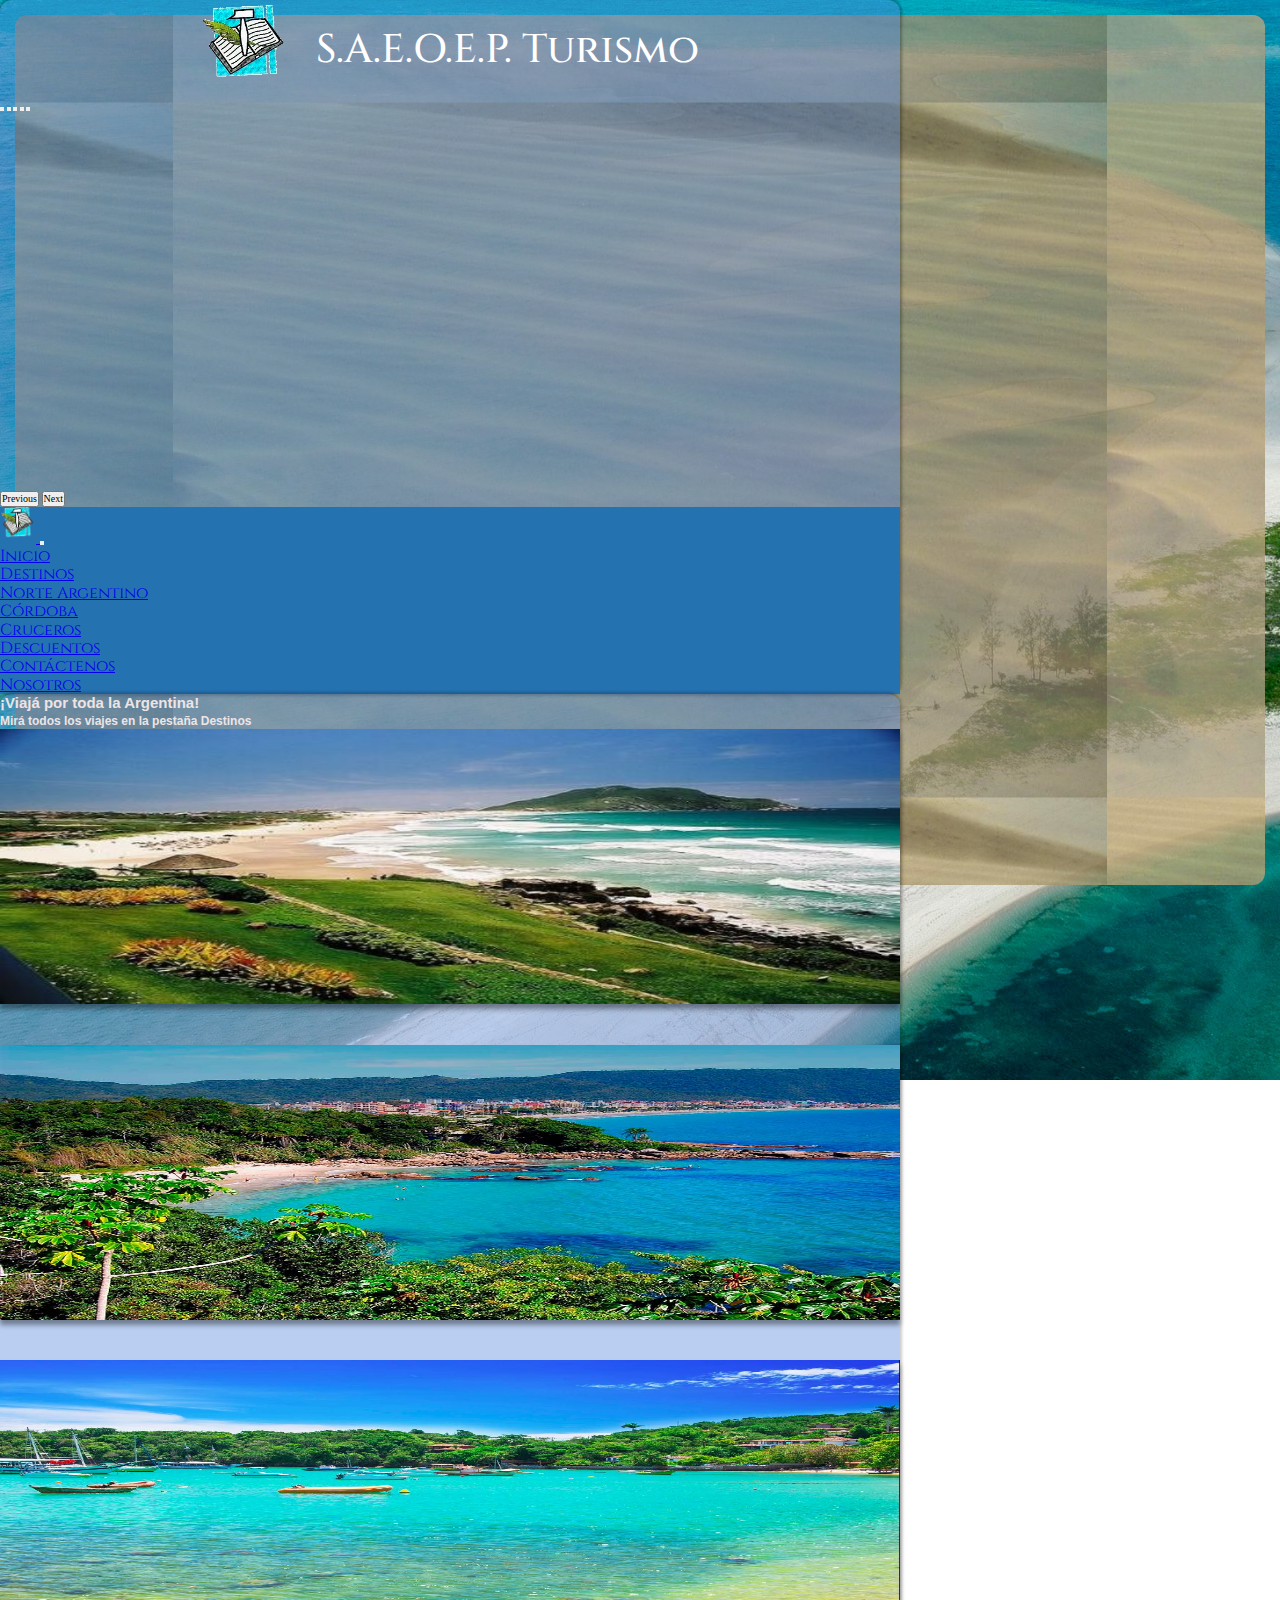
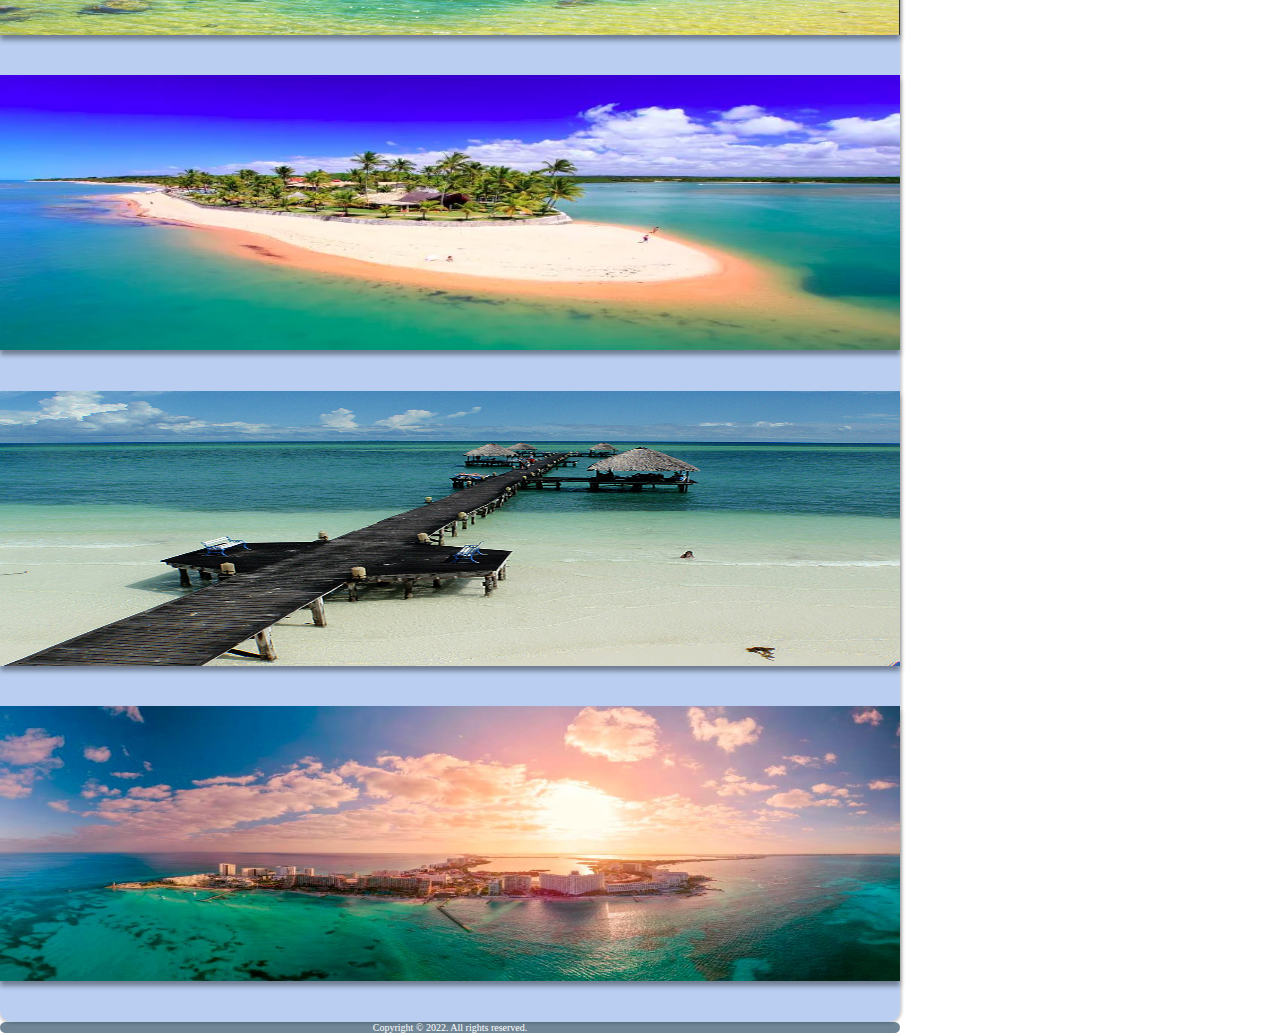
==== SaeoepTurismo/index.html @ f7fb9471 "Sitio web con dos secciones maquetadas" ====
<!DOCTYPE html>
<html lang="es">

<head>
    <meta charset="UTF-8" />
    <meta http-equiv="X-UA-Compatible" content="IE=edge" />
    <meta name="viewport" content="width=device-width, initial-scale=1.0" />
    <title>S.A.E.O.E.P. Turismo</title>
    <link href="https://cdn.jsdelivr.net/npm/bootstrap@5.2.0/dist/css/bootstrap.min.css" rel="stylesheet"
        integrity="sha384-gH2yIJqKdNHPEq0n4Mqa/HGKIhSkIHeL5AyhkYV8i59U5AR6csBvApHHNl/vI1Bx" crossorigin="anonymous" />
    <link rel="preconnect" href="https://fonts.googleapis.com" />
    <link rel="preconnect" href="https://fonts.gstatic.com" crossorigin />
    <link href="https://fonts.googleapis.com/css2?family=Cinzel:wght@400;500;700&display=swap" rel="stylesheet" />
    <link rel="stylesheet" href="./css/normalize.css" />
    <link rel="stylesheet" href="./css/turismo.css" />
</head>

<body>
    <header class="container p-0 mt-3">
        <section class="header-title pt-2">
            <a href="./index.html">
                <img src="./img/page-icon.png" alt="Logo de la pagina" id="header-icon" />
            </a>
            <h1>S.A.E.O.E.P. Turismo</h1>
        </section>
        <section id="carouselHeader" class="carousel slide carousel-fade" data-bs-ride="carousel">
            <div class="carousel-indicators">
                <button type="button" data-bs-target="#carouselHeader" data-bs-slide-to="0" class="active"
                    aria-current="true" aria-label="Slide 1"></button>
                <button type="button" data-bs-target="#carouselHeader" data-bs-slide-to="1"
                    aria-label="Slide 2"></button>
                <button type="button" data-bs-target="#carouselHeader" data-bs-slide-to="2"
                    aria-label="Slide 3"></button>
                <button type="button" data-bs-target="#carouselHeader" data-bs-slide-to="3"
                    aria-label="Slide 4"></button>
                <button type="button" data-bs-target="#carouselHeader" data-bs-slide-to="4"
                    aria-label="Slide 5"></button>
            </div>
            <div class="carousel-inner">
                <div class="carousel-item active h-100" data-bs-interval="5000">
                    <div class="w-100 h-100"></div>
                </div>
                <div class="carousel-item h-100" data-bs-interval="5000">
                    <div class="w-100 h-100"></div>
                </div>
                <div class="carousel-item h-100" data-bs-interval="5000">
                    <div class="w-100 h-100"></div>
                </div>
                <div class="carousel-item h-100" data-bs-interval="5000">
                    <div class="w-100 h-100"></div>
                </div>
                <div class="carousel-item h-100" data-bs-interval="5000">
                    <div class="w-100 h-100"></div>
                </div>
            </div>
            <button class="carousel-control-prev" type="button" data-bs-target="#carouselHeader" data-bs-slide="prev">
                <span class="carousel-control-prev-icon" aria-hidden="true"></span>
                <span class="visually-hidden">Previous</span>
            </button>
            <button class="carousel-control-next" type="button" data-bs-target="#carouselHeader" data-bs-slide="next">
                <span class="carousel-control-next-icon" aria-hidden="true"></span>
                <span class="visually-hidden">Next</span>
            </button>
        </section>
        <nav class="container navbar sticky-top navbar-expand-md navbar-dark primary">
            <div class="container">
                <a class="navbar-brand" href="./index.html">
                    <img src="./img/page-icon.png" alt="Logo del navbar" id="nav-icon" />
                </a>
                <button class="navbar-toggler" type="button" data-bs-toggle="collapse"
                    data-bs-target="#navbarSupportedContent" aria-controls="navbarSupportedContent"
                    aria-expanded="false" aria-label="Toggle navigation">
                    <span class="navbar-toggler-icon"></span>
                </button>
                <div class="collapse navbar-collapse" id="navbarSupportedContent">
                    <ul class="navbar-nav me-auto mb-2 mb-lg-0">
                        <li class="nav-item">
                            <a class="nav-link active" aria-current="page" href="#">Inicio</a>
                        </li>
                        <li class="nav-item dropdown">
                            <a class="nav-link dropdown-toggle" href="#" role="button" data-bs-toggle="dropdown"
                                aria-expanded="false">
                                Destinos
                            </a>
                            <ul class="dropdown-menu primary">
                                <li><a class="dropdown-item" href="#">Norte Argentino</a></li>
                                <li><a class="dropdown-item" href="#">Córdoba</a></li>
                            </ul>
                        </li>
                        <li class="nav-item">
                            <a class="nav-link" href="#">Cruceros</a>
                        </li>
                        <li class="nav-item">
                            <a class="nav-link" href="#">Descuentos</a>
                        </li>
                        <li class="nav-item">
                            <a class="nav-link" href="#">Contáctenos</a>
                        </li>
                        <li class="nav-item">
                            <a class="nav-link" href="./nosotros.html">Nosotros</a>
                        </li>
                    </ul>
                </div>
            </div>
        </nav>
    </header>
    <main class="container mt-2 p-4 position-relative">
        <section class="main-info w-100 h-100 p-2">
            <h2 class="fw-bold text-center display-3">
                ¡Viajá por toda la Argentina!<br>
                <small class="display-6 text-white-50">Mirá todos los viajes en la pestaña Destinos</small>
            </h2>
            <div class="home-gallery row row-cols-1 row-cols-sm-2 g-4 p-4">
                <div class="col position-relative">
                    <img src="img/florianopolis.jpg" alt="Florianopolis">
                    <p class="display-4 w-100 position-absolute text-center pe-none">
                        <span class="ps-3 pe-3 text-truncate" title="Florianópolis">Florianópolis</span>
                    </p>
                </div>
                <div class="col position-relative">
                    <img src="img/bombinhas.jpg" alt="Bombas y Bombinhas">
                    <p class="display-4 w-100 position-absolute text-center pe-none">
                        <span class="ps-3 pe-3 text-truncate" title="Bombas y Bombinhas">Bombas y Bombinhas</span>
                    </p>
                </div>
                <div class="col position-relative">
                    <img src="img/buzios.jpg" alt="Buzios">
                    <p class="display-4 w-100 position-absolute text-center pe-none">
                        <span class="ps-3 pe-3 text-truncate" title="Buzios">Buzios</span>
                    </p>
                </div>
                <div class="col position-relative">
                    <img src="img/porto-seguro.jpg" alt="Porto Seguro">
                    <p class="display-4 w-100 position-absolute text-center pe-none">
                        <span class="ps-3 pe-3 text-truncate" title="Porto Seguro">Porto Seguro</span>
                    </p>
                </div>
                <div class="col position-relative">
                    <img src="img/cuba.jpg" alt="Cuba">
                    <p class="display-4 w-100 position-absolute text-center pe-none">
                        <span class="ps-3 pe-3 text-truncate" title="Cuba">Cuba</span>
                    </p>
                </div>
                <div class="col position-relative">
                    <img src="img/cancun.jpg" alt="Cancún">
                    <p class="display-4 w-100 position-absolute text-center pe-none">
                        <span class="ps-3 pe-3 text-truncate" title="Cancún">Cancún</span>
                    </p>
                </div>
            </div>
        </section>
    </main>
    <footer class="container p-4">
        <p>Copyright © 2022. All rights reserved.</p>
    </footer>
    <script src="https://cdn.jsdelivr.net/npm/bootstrap@5.2.0/dist/js/bootstrap.bundle.min.js"
        integrity="sha384-A3rJD856KowSb7dwlZdYEkO39Gagi7vIsF0jrRAoQmDKKtQBHUuLZ9AsSv4jD4Xa"
        crossorigin="anonymous"></script>
</body>

</html>
---- SaeoepTurismo/css/turismo.css ----
:root {
    --primary-color: #2572B1;
    --primary-color-faded: rgba(80, 132, 220, 0.4);
}

* {
    padding: 0;
    box-sizing: border-box;
    margin: 0;
}

html {
    font-size: 62.5%;
}

body {
    background: url(../img/page-bg.jpg) no-repeat;
    background-attachment: fixed;
}

header {
    background-color: var(--primary-color-faded);
    box-shadow: 0 0 3px 2px rgb(0 0 0 / 30%);
    border-radius: 12px;
}

.container {
    max-width: 900px;
}

header section.header-title {
    display: flex;
    justify-content: center;
    align-items: center;
    gap: 0 25px;
}

#header-icon {
    width: 90px;
}

header h1 {
    color: white;
    font-size: 4rem;
    font-family: 'Cinzel', serif;
    font-weight: 500;
}

nav.navbar {
    background-color: var(--primary-color);
}

.navbar a {
    font-size: 1.6rem;
    font-family: 'Cinzel', serif;
    border-radius: 5px;
}

.navbar a:not(.navbar-brand):hover {
    background-color: #2b8dce;
    box-shadow: 0px 5px 5px 0 rgba(0,0,0,0.2);
}

#nav-icon {
    width: 36px;
    height: 36px;
}


/*  Imagenes del carousel - Hecho de esta forma para mejor resolucion de las imagenes */


#carouselHeader .carousel-inner {
    height: 380px;
}

#carouselHeader .carousel-inner .carousel-item div {
    background: no-repeat center;
    background-size: cover;
}

#carouselHeader .carousel-inner .carousel-item:nth-child(1) div {
    background-image: url(../img/header-0.jpg);
}

#carouselHeader .carousel-inner .carousel-item:nth-child(2) div {
    background-image: url(../img/header-1.jpg);
}

#carouselHeader .carousel-inner .carousel-item:nth-child(3) div {
    background-image: url(../img/header-2.jpg);
}

#carouselHeader .carousel-inner .carousel-item:nth-child(4) div {
    background-image: url(../img/header-3.jpg);
}

#carouselHeader .carousel-inner .carousel-item:nth-child(5) div {
    background-image: url(../img/header-4.jpg);
}

main {
    background-color: var(--primary-color-faded);
    border-radius: 12px;
    box-shadow: 0 0 3px 2px rgb(0 0 0 / 20%);
    color: #eee4e4;
    font-family: Arial, Helvetica, sans-serif;
}

main::after {
    content: "";
    background: url(../img/main-bg.jpg) center;
    top: 1.5rem;
    left: 1.5rem;
    bottom: 1.5rem;
    right: 1.5rem;
    border-radius: 12px;
    opacity: 0.8;
    position: absolute;
    z-index: -1;
}

main section.main-info div.home-gallery .col img {
    width: 100%;
    height: 275px;
    transition: filter 1s;
    box-shadow: 0px 5px 5px 0 rgba(0,0,0,0.4);
}

main section.main-info div.home-gallery .col:hover img {
    filter: blur(5px);
}

main section.main-info div.home-gallery .col p {
    top: calc(50% - 10px);
    left: 0;
    opacity: 0;
    font-weight: bold;
    font-family: 'Cinzel', serif;
    font-size: 3.3rem;
    transition: opacity 1.5s;
}
main section.main-info div.home-gallery .col p span {
    background-color: rgba(142, 153, 176, 0.45);
    box-shadow: 0px 5px 5px 0 rgba(0,0,0,0.4);
    border-radius: 15px;
    display: inline-block;
    max-width: 90%;
}

main section.main-info div.home-gallery .col:hover p {
    opacity: 1;
}

footer {
    background-color: #113450;
    background-color: rgba(17, 52, 80, 0.6);
    display: flex;
    justify-content: center;
    align-items: center;
    border-radius: 8px;
}

footer p {
    color: white;
    margin: 0;
}

@media screen and (max-width: 720px) {
    #carouselHeader .carousel-inner {
        height: 200px;
    }
    main section.main-info div.home-gallery .col p {
        font-size: 2.6rem;
    }
}
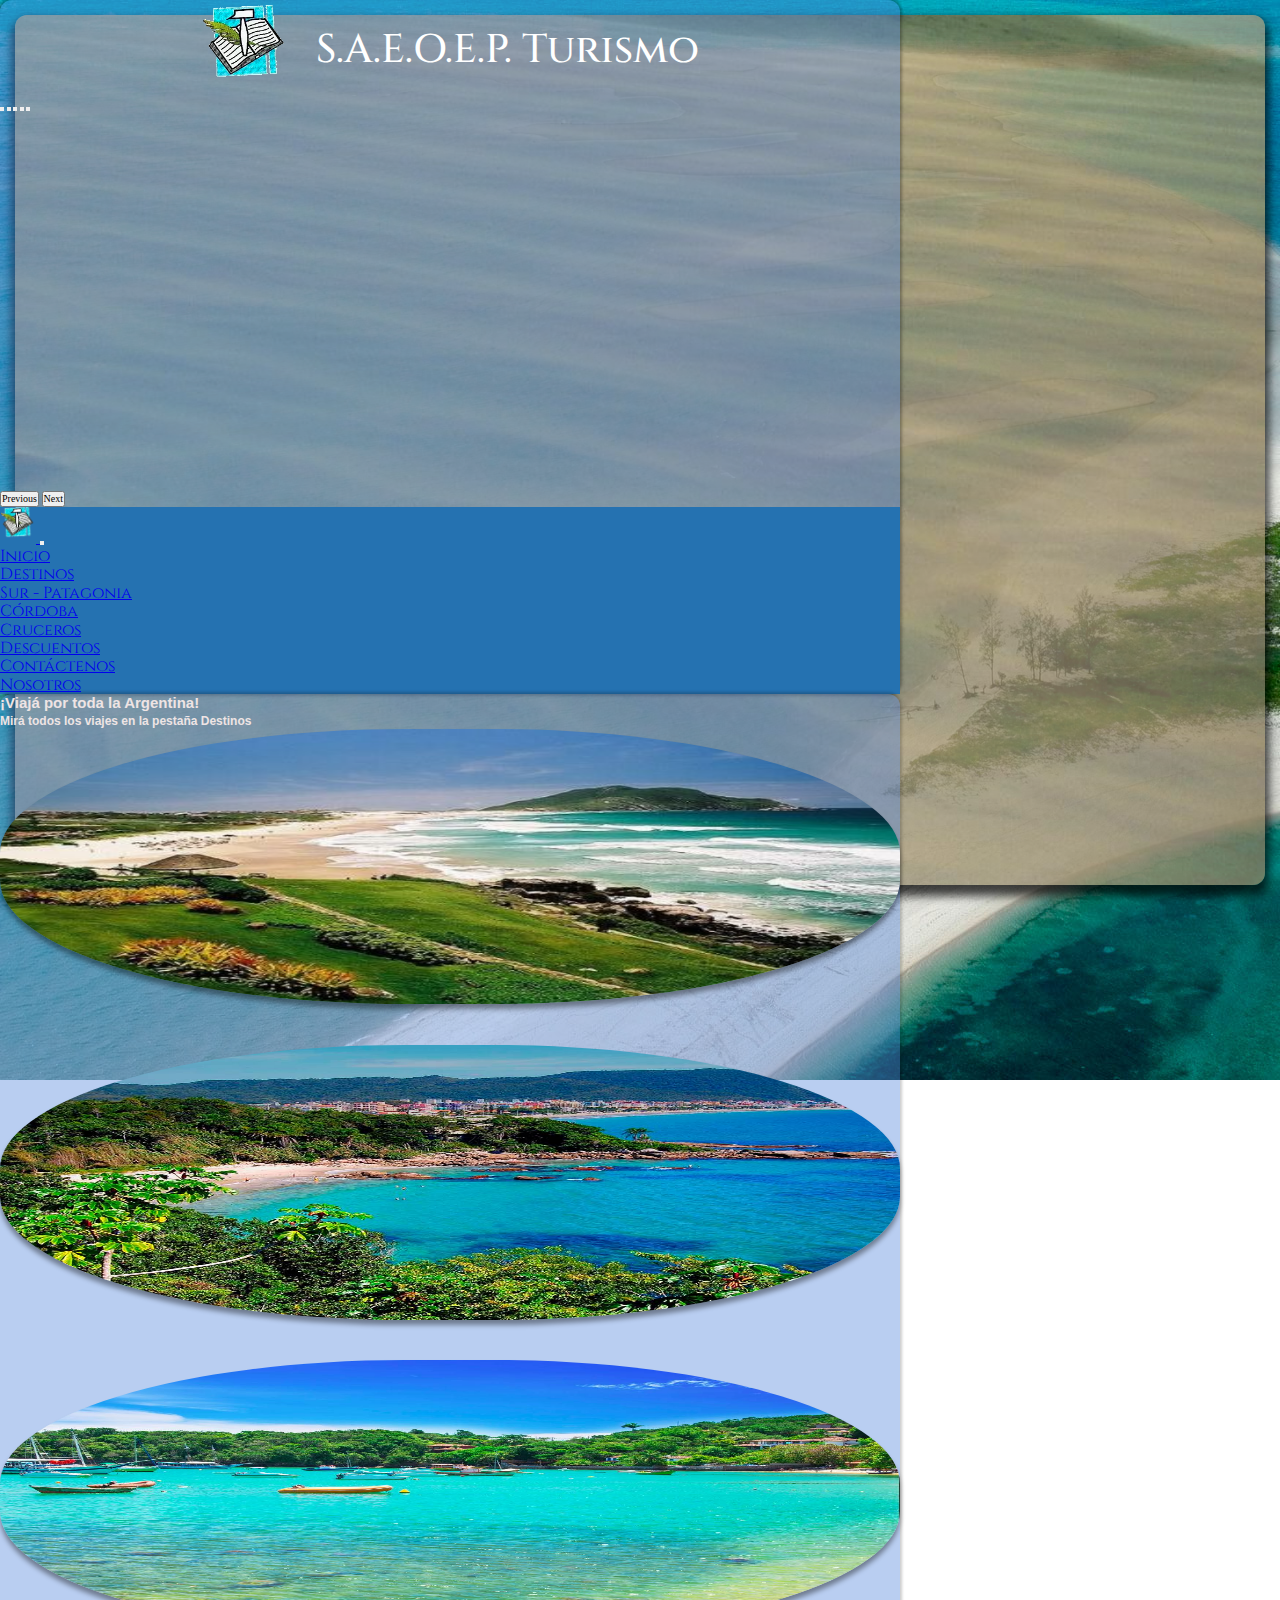
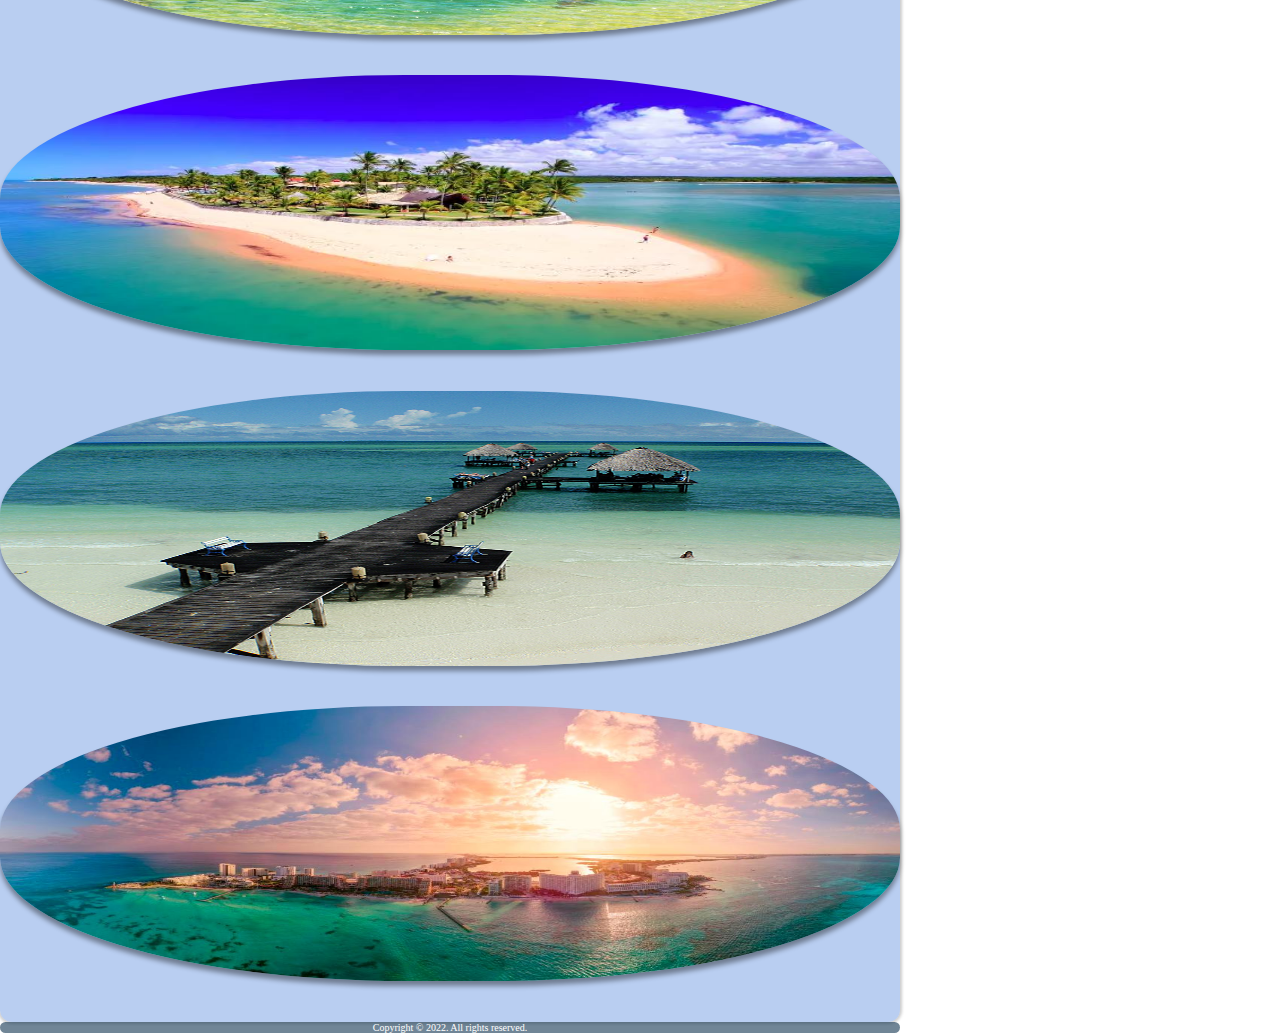
==== commit e0f70fbe: "Se agregaron las páginas faltantes al sitio" ====
--- a/SaeoepTurismo/index.html
+++ b/SaeoepTurismo/index.html
@@ -83,18 +83,18 @@
                                 Destinos
                             </a>
                             <ul class="dropdown-menu primary">
-                                <li><a class="dropdown-item" href="#">Norte Argentino</a></li>
-                                <li><a class="dropdown-item" href="#">Córdoba</a></li>
+                                <li><a class="dropdown-item" href="./sur-patagonia.html">Sur - Patagonia</a></li>
+                                <li><a class="dropdown-item" href="./cordoba.html">Córdoba</a></li>
                             </ul>
                         </li>
                         <li class="nav-item">
-                            <a class="nav-link" href="#">Cruceros</a>
+                            <a class="nav-link" href="./cruceros.html">Cruceros</a>
                         </li>
                         <li class="nav-item">
-                            <a class="nav-link" href="#">Descuentos</a>
+                            <a class="nav-link" href="./descuentos.html">Descuentos</a>
                         </li>
                         <li class="nav-item">
-                            <a class="nav-link" href="#">Contáctenos</a>
+                            <a class="nav-link" href="./contactenos.html">Contáctenos</a>
                         </li>
                         <li class="nav-item">
                             <a class="nav-link" href="./nosotros.html">Nosotros</a>
@@ -104,7 +104,7 @@
             </div>
         </nav>
     </header>
-    <main class="container mt-2 p-4 position-relative">
+    <main class="container mt-2 p-4 position-relative bg-active">
         <section class="main-info w-100 h-100 p-2">
             <h2 class="fw-bold text-center display-3">
                 ¡Viajá por toda la Argentina!<br>
--- a/SaeoepTurismo/css/turismo.css
+++ b/SaeoepTurismo/css/turismo.css
@@ -39,6 +39,17 @@
     width: 90px;
 }
 
+#logo-nosotros {
+    box-shadow: 0px 8px 15px 4px rgba(0,0,0,0.5);
+    border-radius: 45%;
+}
+
+#logo-contactenos {
+    width: 48px;
+    box-shadow: 0px 8px 15px 4px rgba(0,0,0,0.5);
+    border-radius: 45%;
+}
+
 header h1 {
     color: white;
     font-size: 4rem;
@@ -107,9 +118,10 @@
     font-family: Arial, Helvetica, sans-serif;
 }
 
-main::after {
+main.bg-active::after {
     content: "";
     background: url(../img/main-bg.jpg) center;
+    background-size: cover;
     top: 1.5rem;
     left: 1.5rem;
     bottom: 1.5rem;
@@ -118,13 +130,15 @@
     opacity: 0.8;
     position: absolute;
     z-index: -1;
-}
-
-main section.main-info div.home-gallery .col img {
+    box-shadow: 0px 7px 10px 4px rgba(0,0,0,0.9);
+}
+
+main section.main-info div .col img {
     width: 100%;
     height: 275px;
     transition: filter 1s;
     box-shadow: 0px 5px 5px 0 rgba(0,0,0,0.4);
+    border-radius: 45%;
 }
 
 main section.main-info div.home-gallery .col:hover img {
@@ -152,6 +166,62 @@
     opacity: 1;
 }
 
+main section.main-info div.travels div::after, main section.main-info div.discounts div:not(.discounts-title)::after {
+    content: "";
+    background: url(../img/main-bg.jpg) center;
+    top: 0;
+    left: 0.8rem;
+    bottom: 0;
+    right: 0.8rem;
+    border-radius: 12px;
+    opacity: 0.8;
+    position: absolute;
+    z-index: -1;
+    box-shadow: 0px 7px 10px 4px rgba(0,0,0,0.9);
+}
+
+main section.main-info div.travels p.travel-title span, main section.main-info div.travels p.travel-price span, main section.main-info div.discounts .col.discounts-title p span  {
+    background-color: rgba(76, 99, 122, 0.185);
+    border-radius: 5px;
+    box-shadow: 0px 5px 5px 0 rgba(0,0,0,0.4);
+}
+
+main section.main-info div.cruisers .col img {
+    width: 75%;
+    margin: 0 auto;
+    display: block;
+    height: 325px;
+    border-radius: 40%;
+}
+
+main section.main-info div.discounts .col p {
+   width: 32.5%;
+   padding: 0 17px;
+}
+
+main section.main-info div.discounts .col:not(.discounts-title) p {
+    border-radius: 50rem;
+    border-left: 3px double rgba(255, 255, 255, 0.521);
+    border-right: 3px double rgba(255, 255, 255, 0.521);
+    background-color: rgba(76, 99, 122, 0.185);
+    box-shadow: 0px 5px 5px 0 rgba(0,0,0,0.4);
+    display: flex;
+    align-items: center;
+    justify-content: center;
+}
+
+main section.form-contact form button[type="submit"] {
+    background-color: rgba(0, 46, 250, 0.15);
+    box-shadow: 0px 5px 5px 0 rgba(0,0,0,0.4);
+}
+
+main section.other-contact p i {
+    background-color: rgba(69, 74, 99, 0.15);
+    box-shadow: 0px 5px 5px 0 rgba(0,0,0,0.4);
+    border-radius: 50%;
+    padding: 8px;
+}
+
 footer {
     background-color: #113450;
     background-color: rgba(17, 52, 80, 0.6);
@@ -173,4 +243,7 @@
     main section.main-info div.home-gallery .col p {
         font-size: 2.6rem;
     }
-}
+    main section.main-info div.discounts .col:not(.discounts-title) p {
+        border-radius: 3rem;
+    }
+}
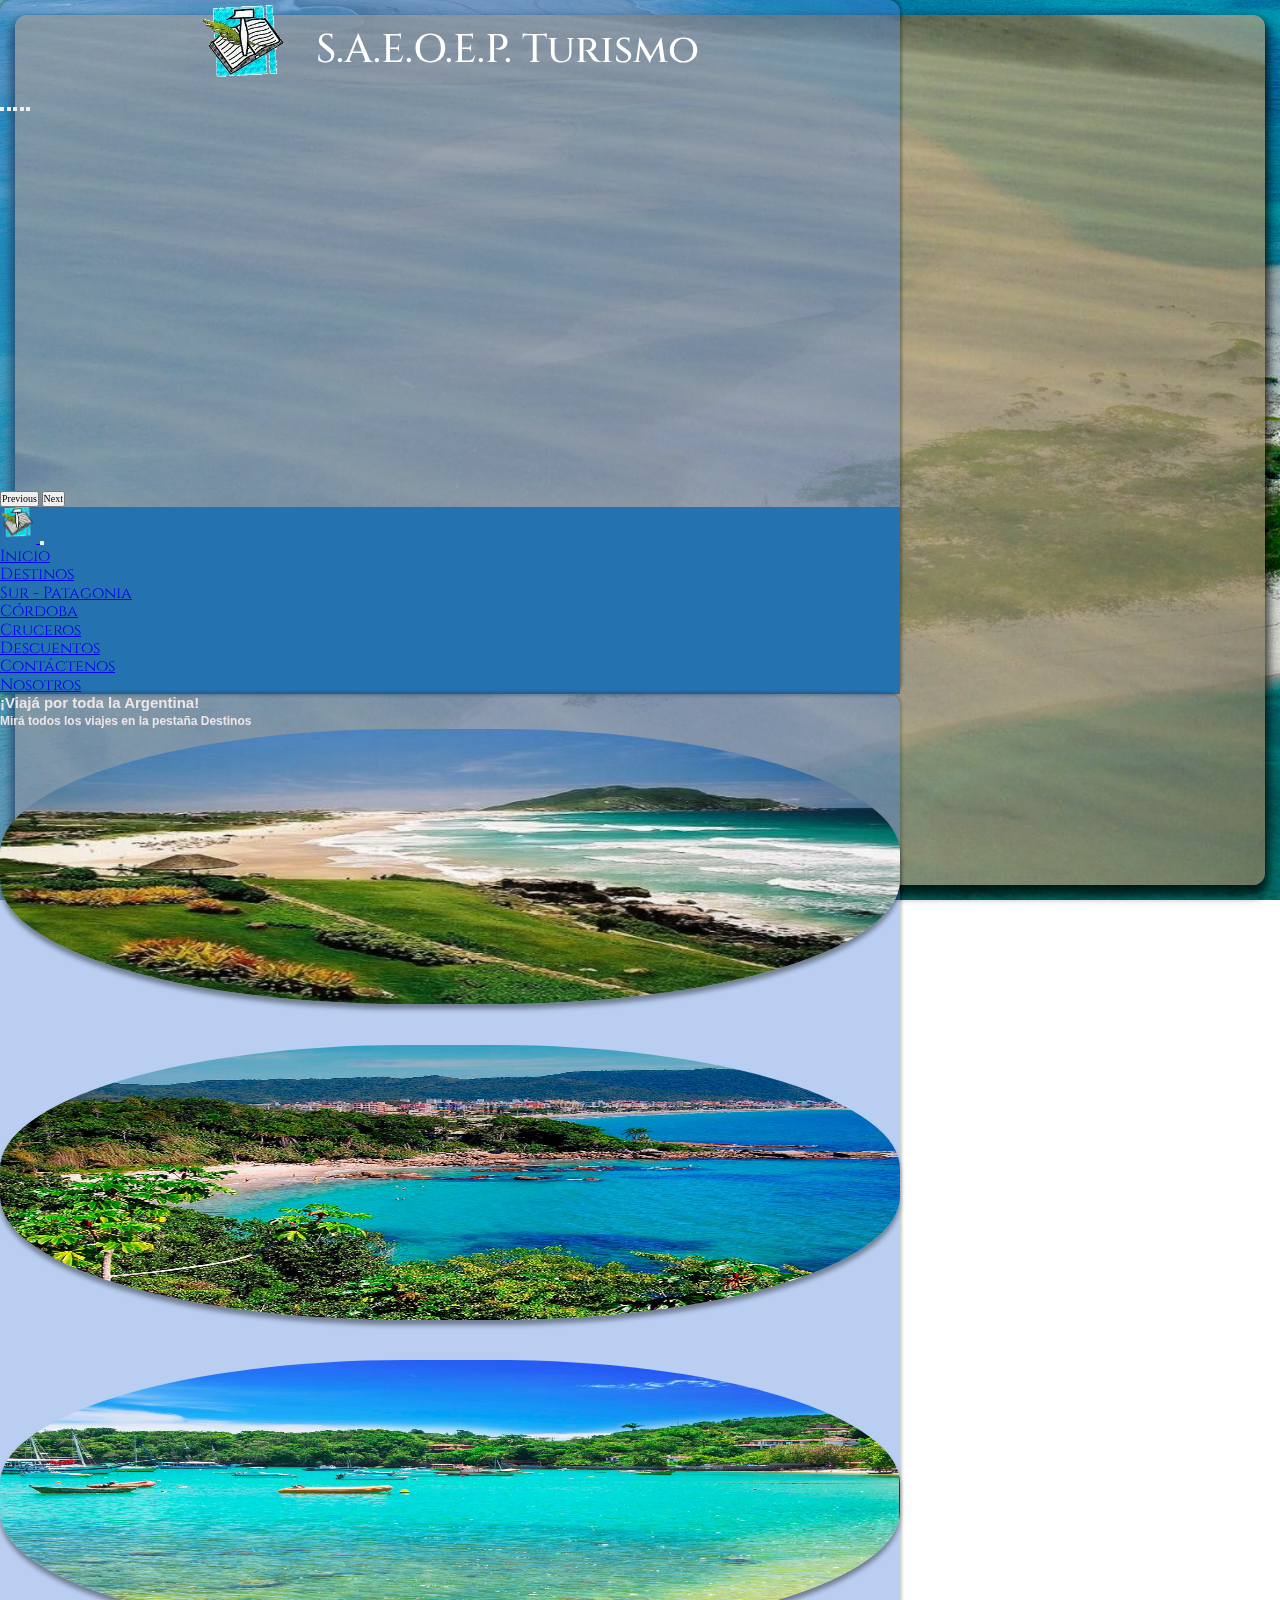
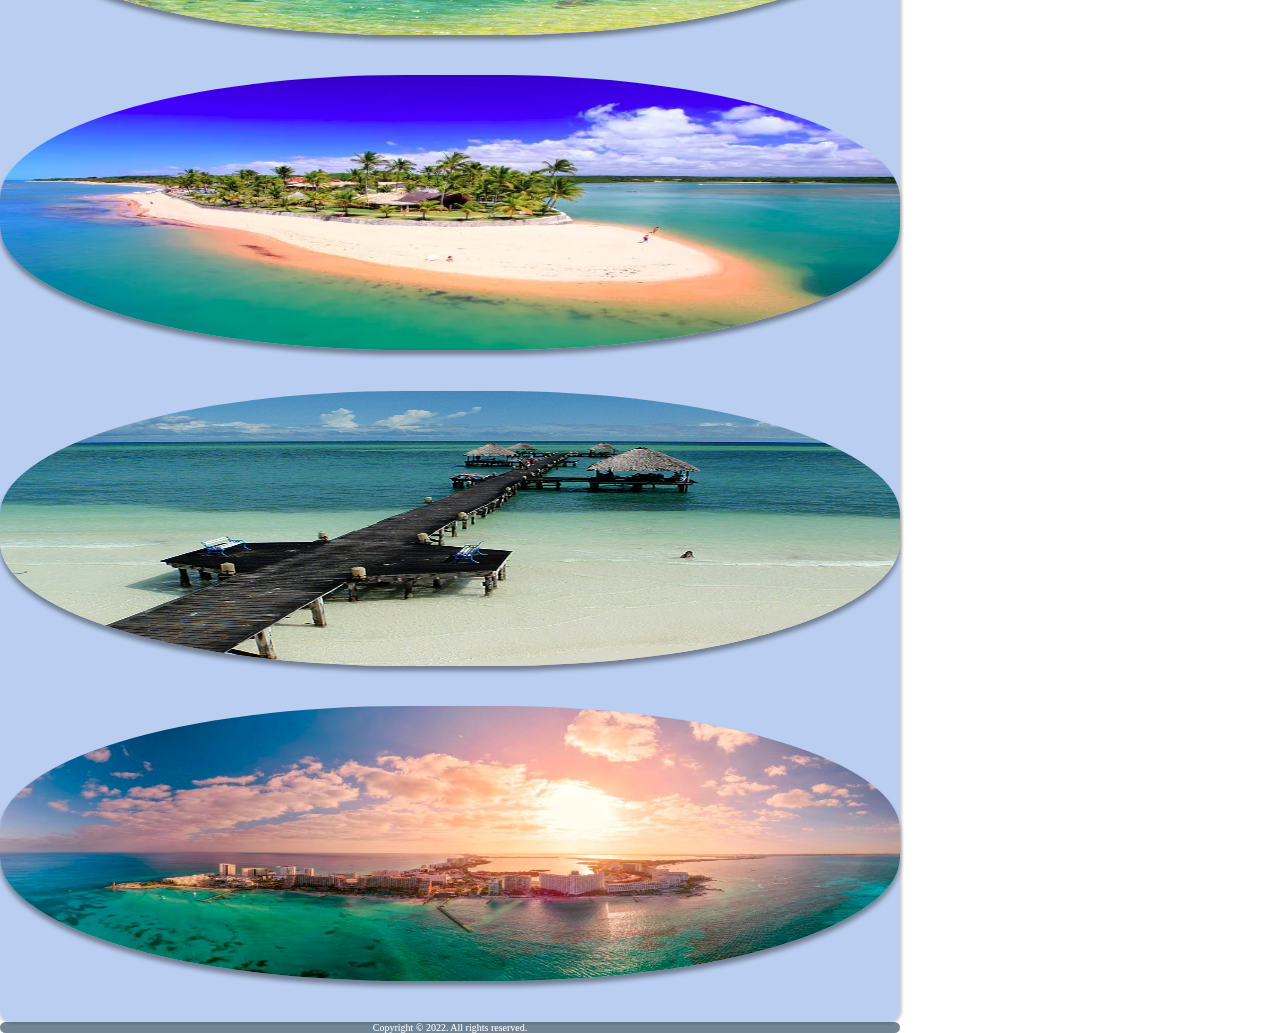
==== commit 367863ff: "Se arreglo el fondo de la pagina para mobile" ====
--- a/SaeoepTurismo/index.html
+++ b/SaeoepTurismo/index.html
@@ -14,8 +14,8 @@
     <link rel="stylesheet" href="./css/normalize.css" />
     <link rel="stylesheet" href="./css/turismo.css" />
 </head>
-
 <body>
+    <div class="bg"></div>
     <header class="container p-0 mt-3">
         <section class="header-title pt-2">
             <a href="./index.html">
--- a/SaeoepTurismo/css/turismo.css
+++ b/SaeoepTurismo/css/turismo.css
@@ -13,9 +13,17 @@
     font-size: 62.5%;
 }
 
-body {
+body div.bg {
     background: url(../img/page-bg.jpg) no-repeat;
-    background-attachment: fixed;
+    background-position: center;
+    height: 100vh;
+    width: 100vw;
+    position: fixed;
+    top: 0;
+    left: 0;
+    bottom: 0;
+    right: 0;
+    z-index: -1;
 }
 
 header {
@@ -141,6 +149,22 @@
     border-radius: 45%;
 }
 
+main section.main-info div.home-gallery .col:nth-child(even) img {
+    animation: breathe-img 2s ease-in-out 1s infinite;
+}
+
+main section.main-info div.home-gallery .col:nth-child(odd) img {
+    animation: breathe-img 2s ease-in-out 2s infinite;
+}
+
+main section.main-info div.home-gallery .col:nth-child(even) {
+    animation: breathe 2s ease-in-out 1s infinite;
+}
+
+main section.main-info div.home-gallery .col:nth-child(odd) {
+    animation: breathe 2s ease-in-out 2s infinite;
+}
+
 main section.main-info div.home-gallery .col:hover img {
     filter: blur(5px);
 }
@@ -246,4 +270,19 @@
     main section.main-info div.discounts .col:not(.discounts-title) p {
         border-radius: 3rem;
     }
-}
+    main section.main-info div.cruisers .col img {
+        height: 200px;
+    }
+}
+
+@keyframes breathe {
+    50% {
+        transform: scale(1.02);
+    }
+}
+
+@keyframes breathe-img {
+    50% {
+        box-shadow: 0px 8px 5px 0 rgba(0,0,0,0.4);
+    }
+}